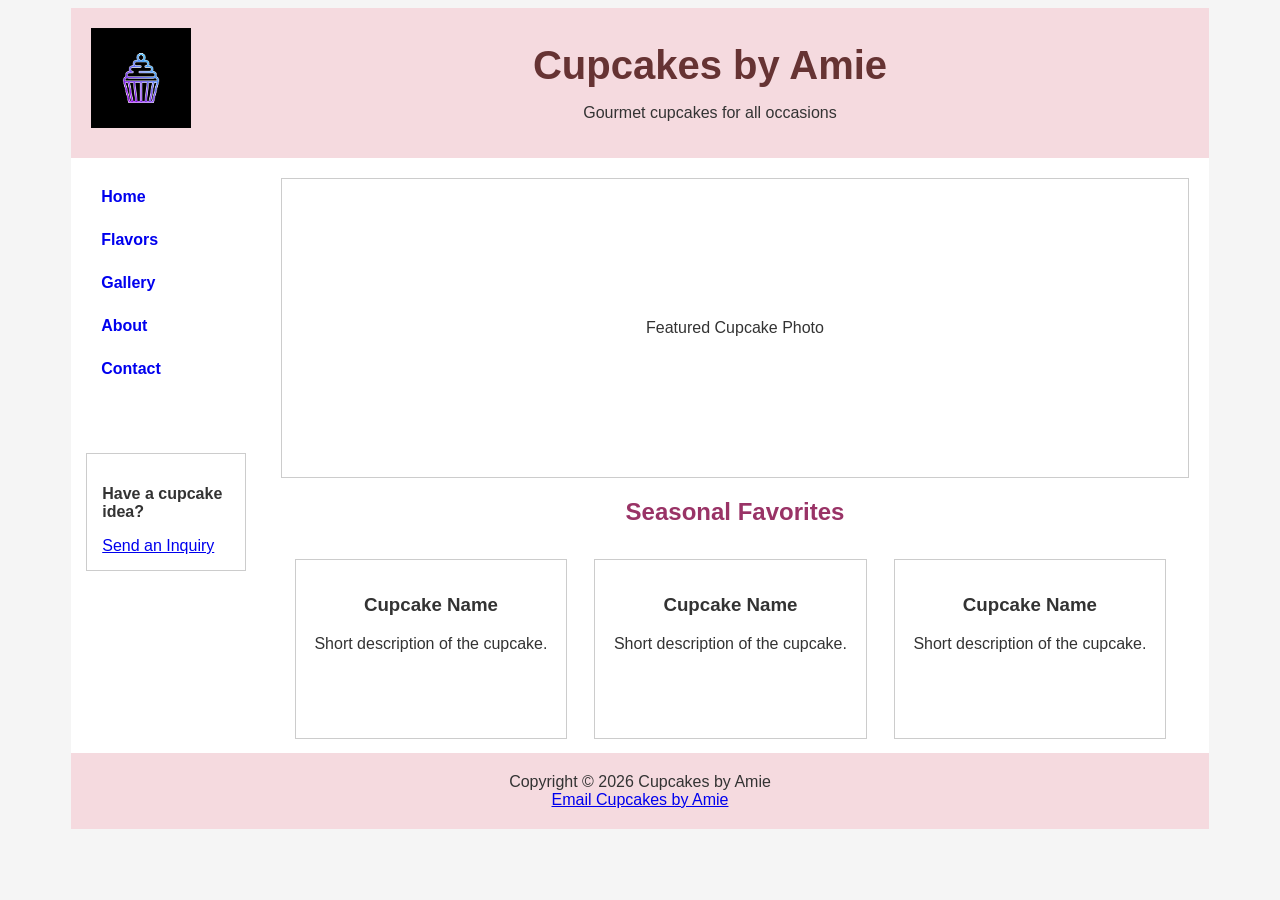
==== index.html @ b72f1b05 "Update 1 this is only update 1" ====
<!DOCTYPE html>
<html lang="en">

<head>
    <meta charset="UTF-8">
    <title>Cupcakes by Amie</title>
    <link rel="stylesheet" href="cupcakes.css">
</head>

<body>

<div id="wrapper">

    <header>
        <img src="logo.png" alt="Cupcakes by Amie logo">
        <h1>Cupcakes by Amie</h1>
        <p>Gourmet cupcakes for all occasions</p>
    </header>

    <nav>
        <ul>
            <li><a href="index.html">Home</a></li>
            <li><a href="flavors.html">Flavors</a></li>
            <li><a href="gallery.html">Gallery</a></li>
            <li><a href="about.html">About</a></li>
            <li><a href="contact.html">Contact</a></li>
        </ul>
    </nav>

    <div id="inquiry">
        <h3>Have a cupcake idea?</h3>
        <a href="contact.html">Send an Inquiry</a>
    </div>

    <main>

        <div id="homehero">
            Featured Cupcake Photo
        </div>

        <h2>Seasonal Favorites</h2>

        <section class="favorite">
            <h3>Cupcake Name</h3>
            <p>Short description of the cupcake.</p>
        </section>

        <section class="favorite">
            <h3>Cupcake Name</h3>
            <p>Short description of the cupcake.</p>
        </section>

        <section class="favorite">
            <h3>Cupcake Name</h3>
            <p>Short description of the cupcake.</p>
        </section>

    </main>

    <footer>
        Copyright &copy; 2026 Cupcakes by Amie<br>
        <a href="mailto:cupcakesbyamie@gmail.com">Email Cupcakes by Amie</a>
    </footer>

</div>

</body>
</html>
---- cupcakes.css ----
* {
    box-sizing: border-box;
}

body {
    background-color: #F5F5F5;
    color: #333333;
    font-family: Arial, Helvetica, sans-serif;
}

#wrapper {
    width: 90%;
    min-width: 960px;
    max-width: 1200px;
    margin-left: auto;
    margin-right: auto;
    background-color: #FFFFFF;
}

header {
    background-color: #F5DADF;
    height: 150px;
}

header img {
    width: 100px;
    height: auto;
    float: left;
    margin: 20px;
}

header h1 {
    color: #663333;
    text-align: center;
    padding-top: 35px;
    margin: 0;
    font-size: 2.5em;
}

header p {
    text-align: center;
}

nav {
    float: left;
    width: 190px;
    padding: 30px;
}

nav ul {
    list-style-type: none;
    margin: 0;
    padding: 0;
}

nav li {
    padding-bottom: 25px;
}

nav a {
    text-decoration: none;
    font-weight: bold;
}

#inquiry {
    float: left;
    clear: left;
    width: 160px;
    margin-left: 15px;
    margin-top: 20px;
    padding: 15px;
    border: 1px solid #CCCCCC;
}

#inquiry h3 {
    font-size: 1em;
}

main {
    margin-left: 190px;
    padding: 20px;
    background-color: #FFFFFF;
}

#homehero {
    height: 300px;
    border: 1px solid #CCCCCC;
    text-align: center;
    padding-top: 140px;
}

h2 {
    color: #993366;
    text-align: center;
}

.favorite {
    float: left;
    width: 30%;
    margin: 1.5%;
    padding: 15px;
    border: 1px solid #CCCCCC;
    text-align: center;
    min-height: 180px;
}

footer {
    clear: both;
    text-align: center;
    padding: 20px;
    background-color: #F5DADF;
}
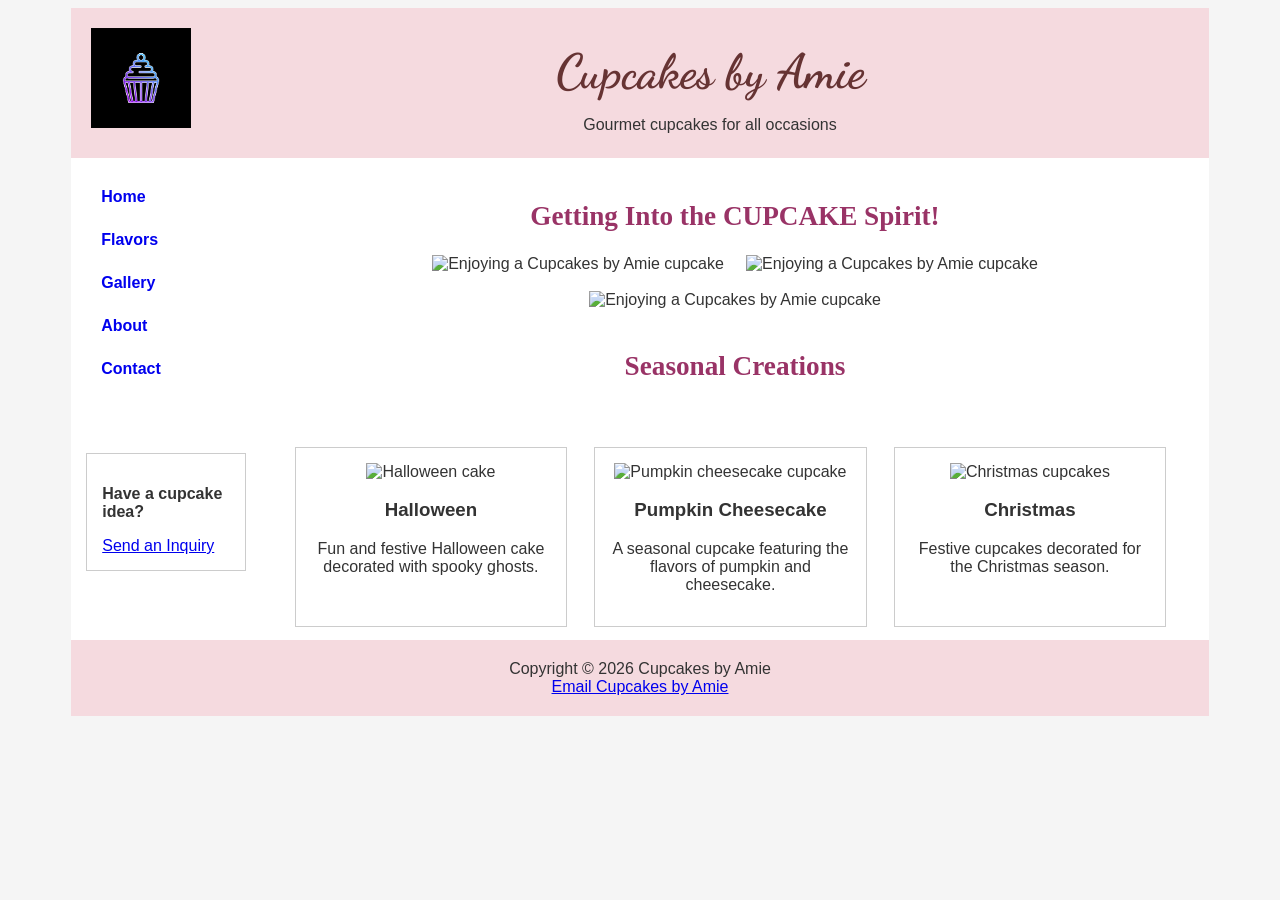
==== commit d472bf30: "Add files via upload update 2-1" ====
--- a/index.html
+++ b/index.html
@@ -4,6 +4,9 @@
 <head>
     <meta charset="UTF-8">
     <title>Cupcakes by Amie</title>
+    <link rel="preconnect" href="https://fonts.googleapis.com">
+    <link rel="preconnect" href="https://fonts.gstatic.com" crossorigin>
+    <link href="https://fonts.googleapis.com/css2?family=Dancing+Script:wght@400;700&display=swap" rel="stylesheet">
     <link rel="stylesheet" href="cupcakes.css">
 </head>
 
@@ -34,26 +37,33 @@
 
     <main>
 
+        <h2 id="spirit">Getting Into the CUPCAKE Spirit!</h2>
+
         <div id="homehero">
-            Featured Cupcake Photo
+                <img src="family1.jpg" alt="Enjoying a Cupcakes by Amie cupcake">
+                <img src="family2.jpg" alt="Enjoying a Cupcakes by Amie cupcake">
+                <img src="family3.jpg" alt="Enjoying a Cupcakes by Amie cupcake">
         </div>
 
-        <h2>Seasonal Favorites</h2>
+        <h2>Seasonal Creations</h2>
 
-        <section class="favorite">
-            <h3>Cupcake Name</h3>
-            <p>Short description of the cupcake.</p>
-        </section>
+            <section class="favorite">
+                <img src="halloween.jpg" alt="Halloween cake">
+                <h3>Halloween</h3>
+                <p>Fun and festive Halloween cake decorated with spooky ghosts.</p>
+            </section>
 
-        <section class="favorite">
-            <h3>Cupcake Name</h3>
-            <p>Short description of the cupcake.</p>
-        </section>
+            <section class="favorite">
+                <img src="pumpkincheesecake.jpg" alt="Pumpkin cheesecake cupcake">
+                <h3>Pumpkin Cheesecake</h3>
+                <p>A seasonal cupcake featuring the flavors of pumpkin and cheesecake.</p>
+            </section>
 
-        <section class="favorite">
-            <h3>Cupcake Name</h3>
-            <p>Short description of the cupcake.</p>
-        </section>
+            <section class="favorite">
+                <img src="christmas.jpg" alt="Christmas cupcakes">
+                <h3>Christmas</h3>
+                <p>Festive cupcakes decorated for the Christmas season.</p>
+            </section>
 
     </main>
 
--- a/cupcakes.css
+++ b/cupcakes.css
@@ -34,7 +34,8 @@
     text-align: center;
     padding-top: 35px;
     margin: 0;
-    font-size: 2.5em;
+    font-size: 3em;
+    font-family: "Dancing Script", cursive;
 }
 
 header p {
@@ -82,16 +83,35 @@
     background-color: #FFFFFF;
 }
 
+#spirit {
+    margin-bottom: 5px;
+}
+
 #homehero {
-    height: 300px;
-    border: 1px solid #CCCCCC;
     text-align: center;
-    padding-top: 140px;
+    overflow: auto;
+    padding: 10px;
+}
+
+#homehero img {
+    width: 30%;
+    height: auto;
+    margin: 1%;
+}
+
+main > p {
+    width: 80%;
+    margin-left: auto;
+    margin-right: auto;
+    margin-bottom: 5px;
+    font-size: 1.5em;
 }
 
 h2 {
     color: #993366;
     text-align: center;
+    font-size: 1.7em;
+    font-family: Georgia, "Times New Roman", serif;
 }
 
 .favorite {
@@ -104,6 +124,59 @@
     min-height: 180px;
 }
 
+.favorite img {
+    width: 80%;
+    height: auto;
+}
+
+.flavor {
+    float: left;
+    width: 46%;
+    margin: 0 2%;
+    padding: 10px;
+    min-height: 180px;
+}
+
+.flavor img {
+    width: 40%;
+    height: auto;
+    float: left;
+    margin-right: 15px;
+    margin-bottom: 10px;
+}
+
+.flavor h3 {
+    color: #663333;
+    margin-top: 0;
+}
+
+#gallery {
+    overflow: auto;
+    margin-top: 15px;
+}
+
+.galleryitem {
+    float: left;
+    width: 30%;
+    margin: 1.5%;
+    text-align: center;
+}
+
+.galleryitem:nth-child(4),
+.galleryitem:nth-child(7) {
+    clear: left;
+}
+
+.galleryitem img {
+    width: 90%;
+    height: auto;
+}
+
+.galleryitem p {
+    font-weight: bold;
+    color: #663333;
+}
+
 footer {
     clear: both;
     text-align: center;
